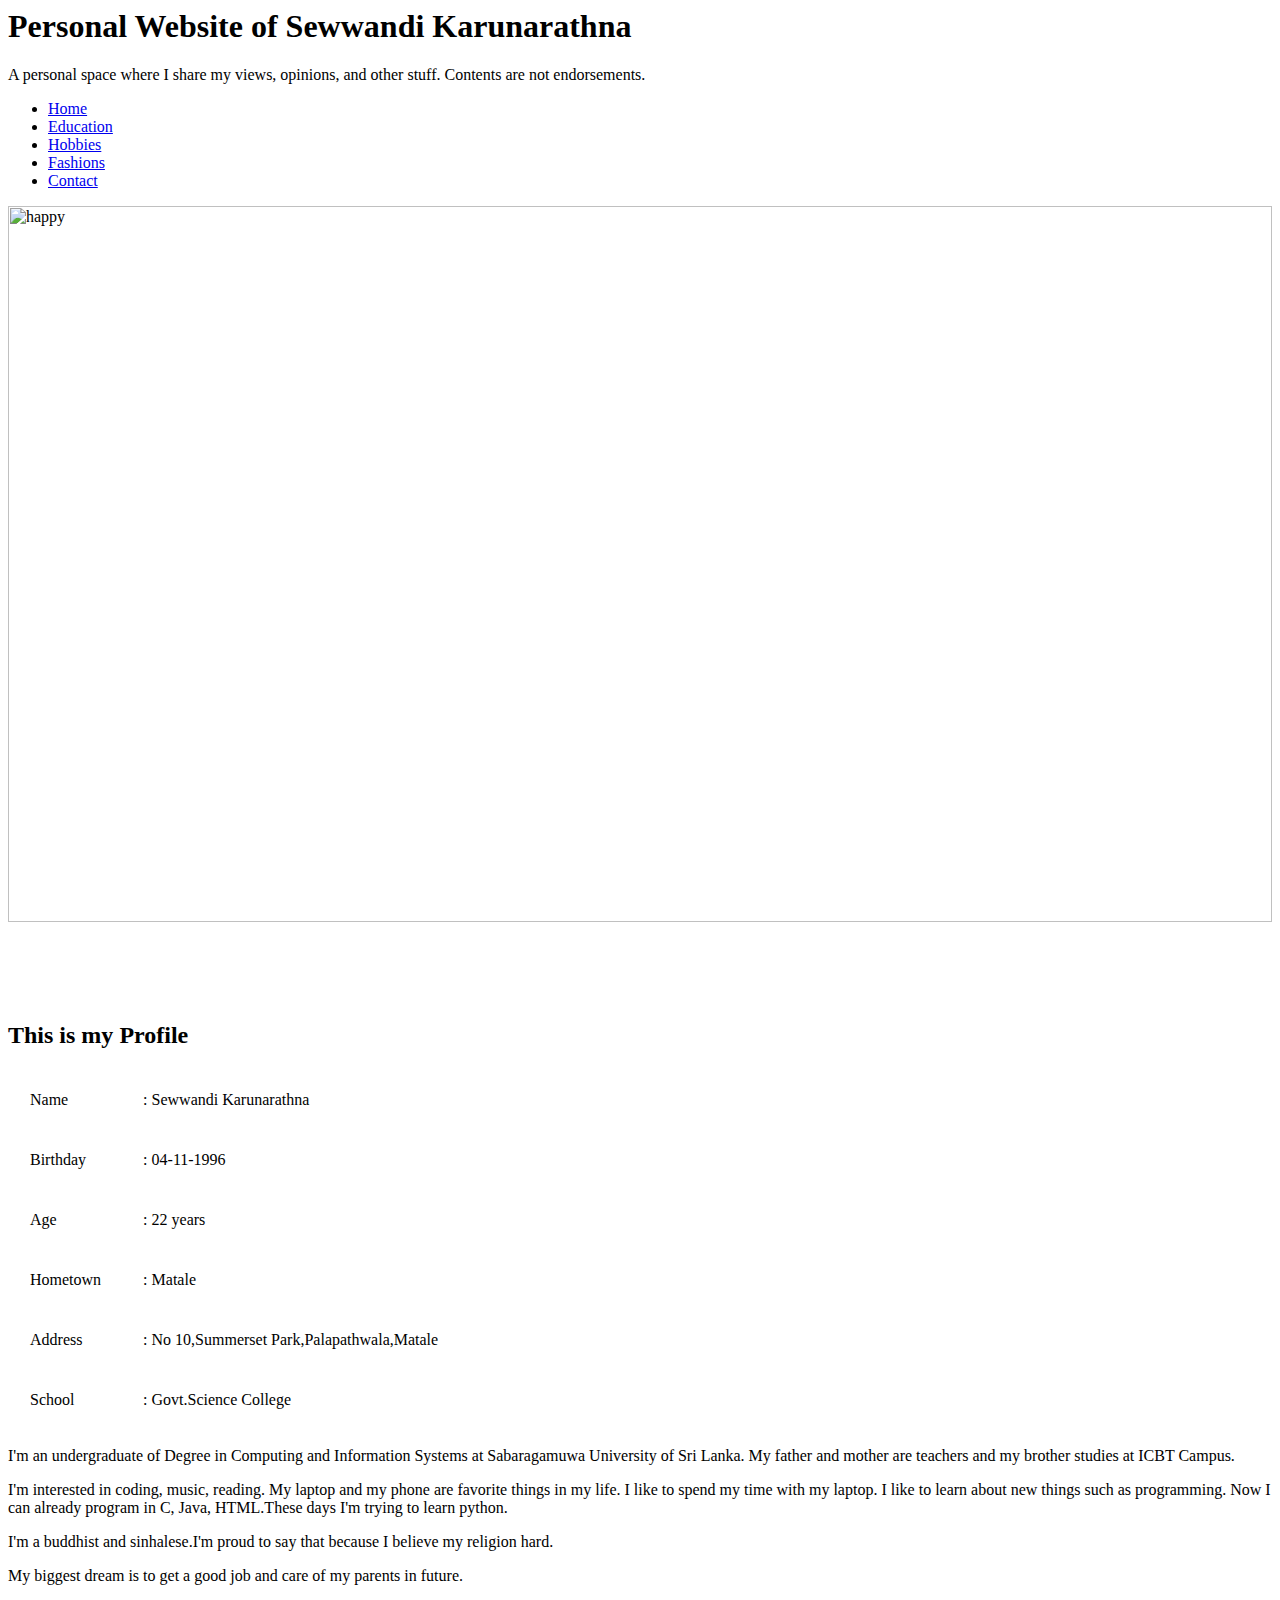
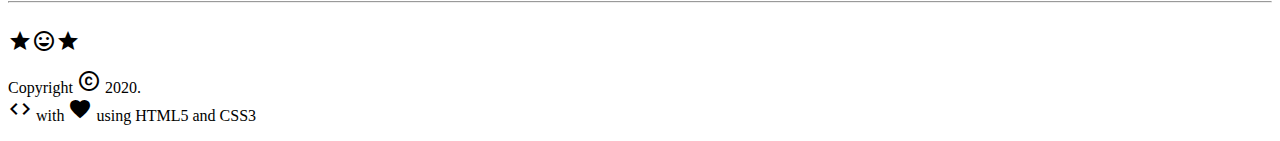
==== index.html @ fd241c9e "change the year" ====
<html>
	
 <head>
		
  <meta charset='utf-8'>
		
   <title>Sewwandi Karunarathna</title>
		
   <link rel="stylesheet" href="css/style.css">
		
   <link rel="stylesheet" href="https://fonts.googleapis.com/icon?family=Material+Icons">
		
   <link href="https://fonts.googleapis.com/css?family=Righteous" rel="stylesheet">
	
 </head>

	
<body>
		
 <div id="header">
			
  <div id="main-text">
				
   <h1>Personal Website of <span id="main-text-name">Sewwandi Karunarathna</span></h1>	
				
   <p>A personal space where I share my views, opinions, and other stuff. Contents are not endorsements.</p>
			
  </div>
			
 <div id="navbar">
				
  <ul class="navbar-menu">
					
   <li class="navbar-menu-item">
						
    <a href="index.html" class="navbar-item-active">Home</a>
					
   </li>
					
   <li class="navbar-menu-item">
						
    <a href="education.html">Education</a>
					
   </li>
					
   <li class="navbar-menu-item">
						
    <a href="hobbies.html">Hobbies</a>
					
   </li>
					
   <li class="navbar-menu-item">
						
    <a href="fashions.html">Fashions</a>
					
   </li>
					
   <li class="navbar-menu-item">
						
    <a href="contact.html">Contact</a>
					
   </li>
				
  </ul>
			
 </div>
			
 <div id="feature-img">
				
  <img class="pic" src="img\happy.png" alt="happy" width="100%" height="90%"/>
  <img class="pic" src="img\books.jpeg" alt="books" width="100%" height="90%"/>
  <img class="pic" src="img\degree.jpg" alt="degree" width="100%" height="90%"/>
  <img class="pic" src="img\music.jpg" alt="music" width="100%" height="90%"/>
  <img class="pic" src="img\frocks.jpg" alt="frocks" width="100%" height="90%"/>
  <img class="pic" src="img\shoes.jpeg" alt="shoes" width="100%" height="90%"/>
  <img class="pic" src="img\contact.jpeg" alt="contact" width="100%" height="90%"/>
  <img class="pic" src="img\keytohappiness.jpg" alt="keytohappiness" width="100%" height="90%"/>		
 </div>
		
 </div>
		
 <div id="content">
			
  <h2 class="header">This is my <span class="sub-header">Profile</span></h2>
			
   <div class="index-table">
    <table class="detail" cellpadding="20px">
 	<tr>
  	 <td>Name</td>
  	 <td>: Sewwandi Karunarathna</td>
	</tr>
 	<tr>
  	 <td>Birthday</td>
  	 <td>: 04-11-1996</td>
 	</tr>
	<tr>
  	 <td>Age</td>
  	 <td>: 22 years</td>
 	</tr>
	<tr>
  	 <td>Hometown</td>
  	 <td>: Matale</td>
 	</tr>
	<tr>
  	 <td>Address</td>
  	 <td>: No 10,Summerset Park,Palapathwala,Matale</td>
 	</tr>
	<tr>
  	 <td>School</td>
  	 <td>: Govt.Science College</td>
 	</tr>
     </table>
    </div>
  <div class="index-box">
   <p>I'm an undergraduate of Degree in Computing and Information Systems at Sabaragamuwa University of Sri Lanka. My father and mother are teachers and my brother studies at ICBT Campus.</p>
   <p>I'm interested in coding, music, reading. My laptop and my phone are favorite things in my life. I like to spend my time with my laptop. I like to learn about new things such as programming. Now I can already program in C, Java, HTML.These days I'm trying to learn python.</p>
   <p>I'm a buddhist and sinhalese.I'm proud to say that because I believe my religion hard.</p>
   <p>My biggest dream is to get a good job and care of my parents in future.</p></div>		
  </div>
		
 <div id="footer">
			
 <hr>
 <br>
			
  <i class="material-icons md-24">star</i><i class="material-icons md-24">mood</i><i class="material-icons md-24">star</i>
   <p>Copyright <i class="material-icons md-18">copyright</i> 2020. <br>  
			
   <i class="material-icons md-18">code</i> with <i class="material-icons md-18">favorite</i> using HTML5 and CSS3</p>
		</div>
	
</body>


<script>
// Automatic Slideshow - change image every 3 seconds
var myIndex = 0;
carousel();

function carousel() {
  var i;
  var x = document.getElementsByClassName("pic");
  for (i = 0; i < x.length; i++) {
     x[i].style.display = "none";
  }
  myIndex++;
  if (myIndex > x.length) {myIndex = 1}
  x[myIndex-1].style.display = "block";
  setTimeout(carousel, 3000);
}
</script>
</html>
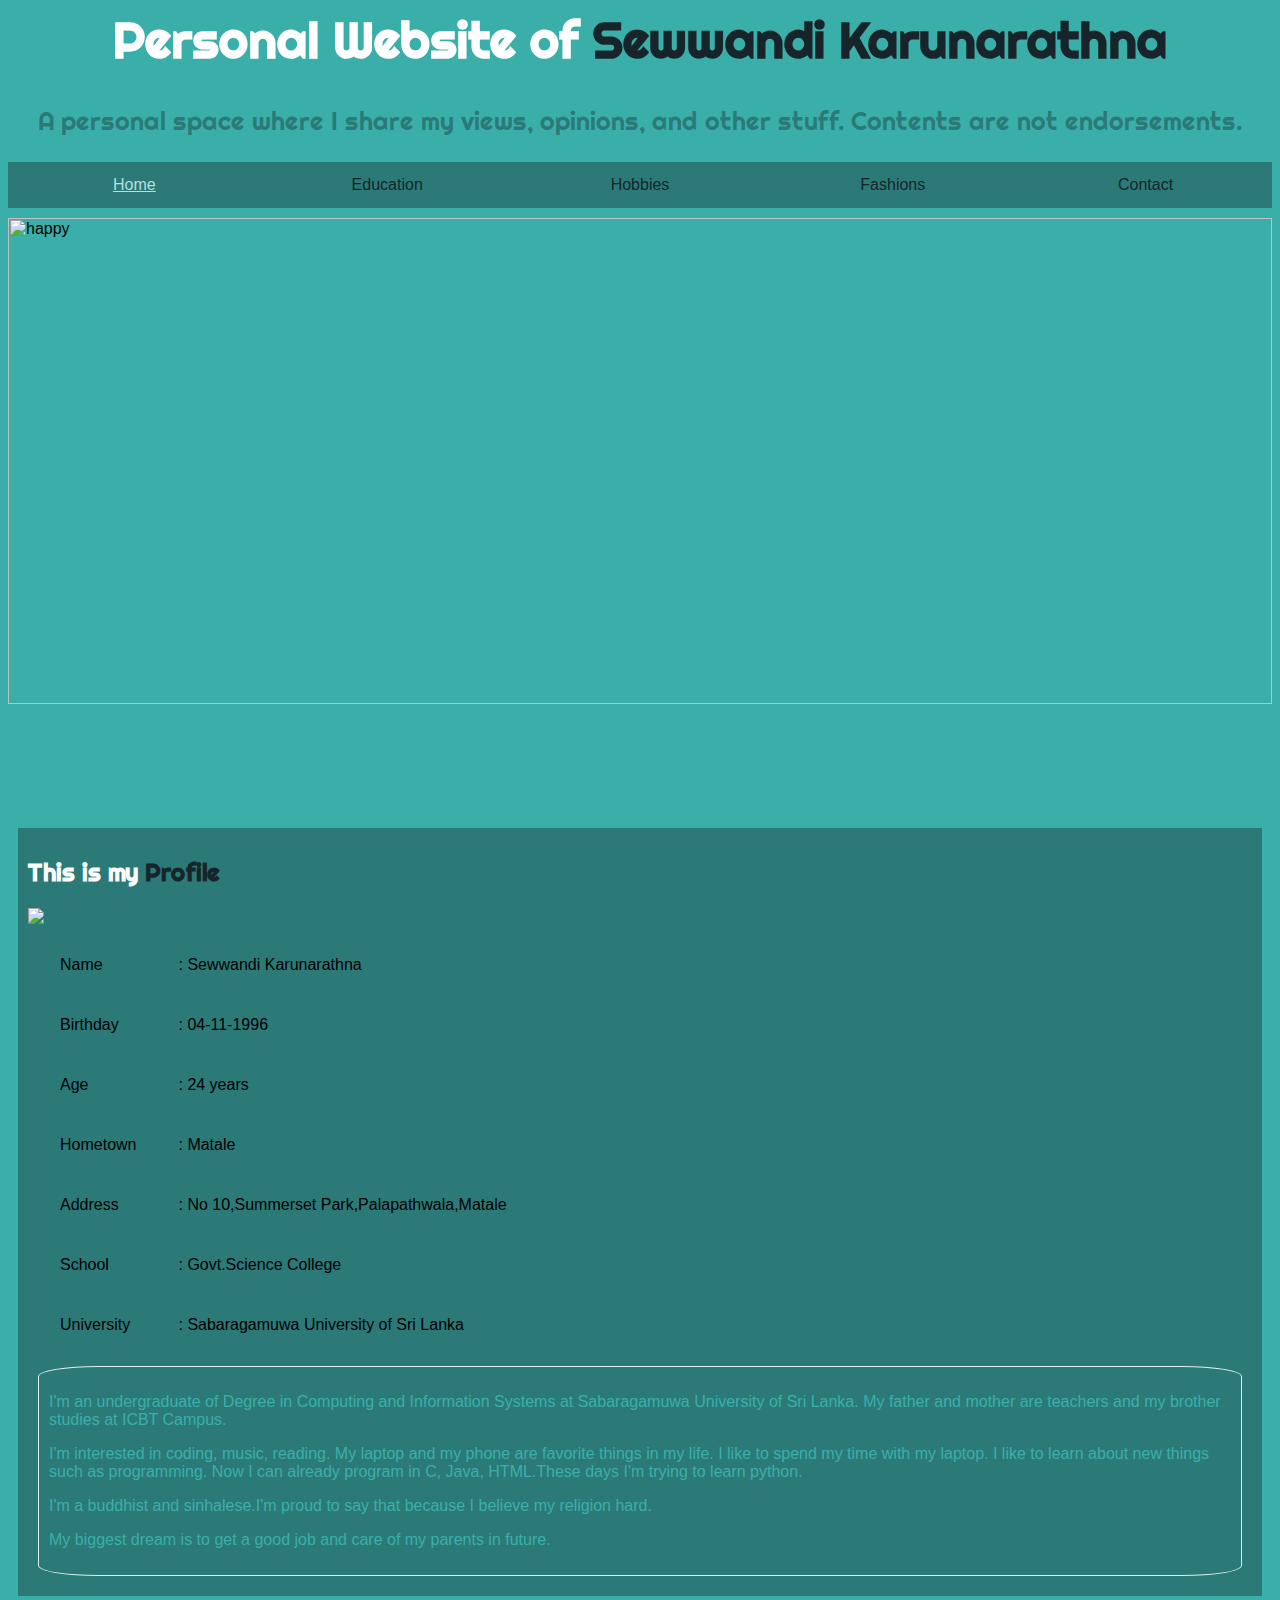
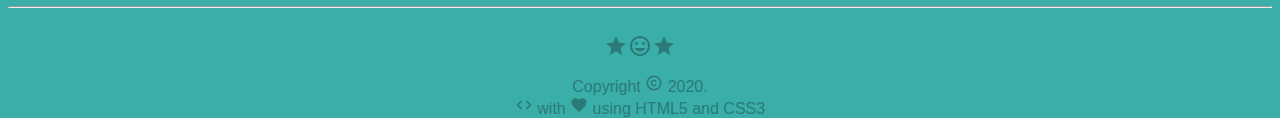
==== commit d214fbb2: "Change features" ====
--- a/index.html
+++ b/index.html
@@ -82,7 +82,9 @@
  <div id="content">
 			
   <h2 class="header">This is my <span class="sub-header">Profile</span></h2>
-			
+  <div class="imagge">
+    <img src="img\b2.jpeg">
+  </div>
    <div class="index-table">
     <table class="detail" cellpadding="20px">
  	<tr>
@@ -95,7 +97,7 @@
  	</tr>
 	<tr>
   	 <td>Age</td>
-  	 <td>: 22 years</td>
+  	 <td>: 24 years</td>
  	</tr>
 	<tr>
   	 <td>Hometown</td>
@@ -109,8 +111,13 @@
   	 <td>School</td>
   	 <td>: Govt.Science College</td>
  	</tr>
+   <tr>
+    <td>University</td>
+    <td>: Sabaragamuwa University of Sri Lanka</td>
+  </tr>
      </table>
     </div>
+    
   <div class="index-box">
    <p>I'm an undergraduate of Degree in Computing and Information Systems at Sabaragamuwa University of Sri Lanka. My father and mother are teachers and my brother studies at ICBT Campus.</p>
    <p>I'm interested in coding, music, reading. My laptop and my phone are favorite things in my life. I like to spend my time with my laptop. I like to learn about new things such as programming. Now I can already program in C, Java, HTML.These days I'm trying to learn python.</p>
--- a/css/style.css
+++ b/css/style.css
@@ -0,0 +1,153 @@
+html { 
+	height: 100%;
+	background-color: #3AAFA9;
+	font-family: sans-serif;
+}
+
+#main-text {
+	font-family: Righteous, sans-serif;
+	color: #fff;
+	text-align: center;
+	font-size: 25px;
+}
+
+#main-text-name {
+	color: #17252A;
+}
+
+#main-text p {
+	color: #2B7A78;
+}
+
+
+.navbar-menu { 
+	list-style-type: none;
+	margin: 0;
+	padding: 0;
+	overflow: hidden;
+	background-color: #2B7A78;
+}
+
+.navbar-menu-item {
+	float: left;
+	width: 20%;
+}
+
+.navbar-menu-item a {
+	display: block;
+	color: #17252A;
+	text-align: center;
+	padding: 14px 16px;
+	text-decoration: none;
+}
+
+.navbar-menu-item a:hover {
+	background-color: #47c7c1;
+}
+
+.navbar-menu-item .navbar-item-active {
+	color: #b7dfdf;
+	text-decoration: underline;
+}
+
+#feature-img {
+	margin-top: 10px;
+	height: 600px;
+	
+
+}
+
+#content {
+	background: #2B7A78;
+	margin: 10px;
+	padding: 10px;
+}
+
+.header {
+	font-family: Righteous, sans-serif;
+	color: #fff;
+}
+
+.sub-header {
+	font-family: Righteous, sans-serif;
+	color: #17252A;
+}
+
+.material-icons.md-18 {
+	font-size: 18px;
+}
+
+.material-icons.md-24 {
+	font-size: 24px;
+}
+
+#footer {
+	text-align: center;
+	color: #2B7A78;
+	
+}
+
+.edu-font1{
+ color: #3AAFA9;
+}
+.edu-font2{
+ color: #DEF2F1;
+}
+
+.index-table{
+height: auto;
+margin:10px;
+}
+.index-box{
+color: #3AAFA9; 
+padding: 10px;
+height: auto;
+width: auto;
+background-color: #2B7A78;
+position: static;
+margin:10px;
+margin-bottom:10px;
+border: 1px solid #DEF2F1;
+border-radius:5%;
+}
+
+.fashion1{
+width: 200px;
+height: 200px;
+border:1px solid #000;
+margin: 2px;
+}
+.fa1-box{
+display: block;
+float: left;
+width: auto;
+height:auto;
+margin-top:-30px;}
+
+.contact-icon{
+margin-left: 70px;
+padding: 10px;
+}
+
+.button{
+width:100px;
+padding: 10px;
+font-weight: bold;
+border-radius: 5%;
+}
+
+#imagge{
+Left: 500px;
+}
+
+input[type=text]{
+width: 50%;
+margin: 10px;
+display: inline-block;
+padding: 10px;
+border: none;
+}
+input[type=button]{
+width:10px;
+padding: 10px;
+border: none;}
